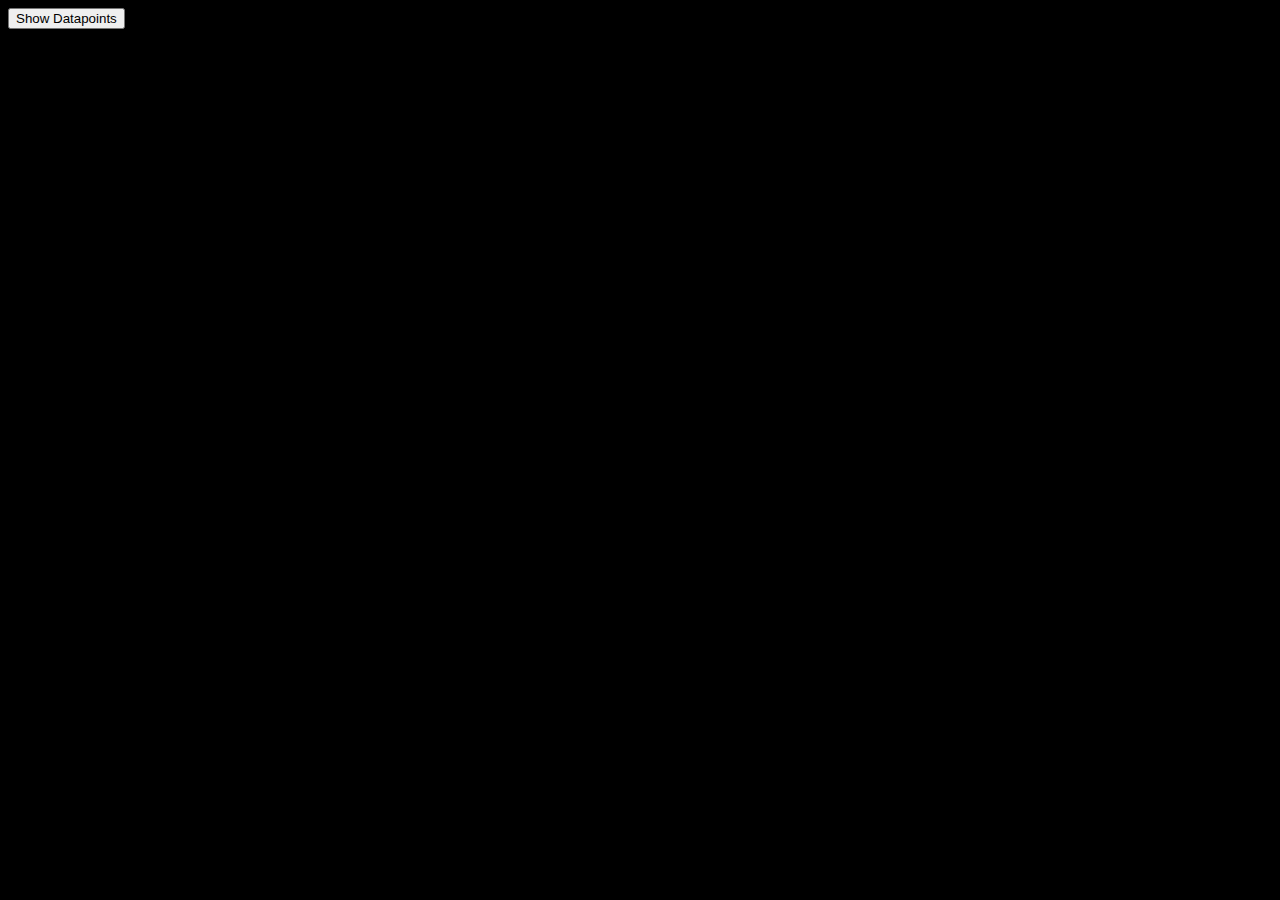
==== BoxplotFirstDraft.html @ a8e961bd "Boxplot Code" ====
<!DOCTYPE html>
<html lang="en">
    <head>
        <meta charset="utf-8">
        <title>D3 Page Template</title>
        <script type="text/javascript" src="../d3/d3.js"></script>
 		<style type="text/css">
			body {
				background-color: black;
			}
			
			svg {
				background-color: white;			
			}
			
			line  {
				stroke: steelBlue;
				stroke-width: 3;			
			}
			
			.box {
				stroke: steelBlue;
				stroke-width: 3;
				fill: lightSteelBlue;
			}

			.axis path,
			.axis line {
				fill: none;
				stroke: black;
				stroke-width: 3;
				shape-rendering: crispEdges;
			}

			.axis text {
				font-family: sans-serif;
				font-size: 11px;
			}
		</style>
		
	</head>
    <body>
	<div id="option">
    <input name="updateButton" 
                 type="button" 
                value="Show Datapoints" 
                onclick="updateData()" />
	</div>
        <script type="text/javascript">

		var percentile = function(d,p) {
			perc = p/100;
			index = Math.floor(perc*d.length);
			if (d.length*perc) {
				return d[index];
			} else {
				return ((d[index] + d[index-1])/2);
			}
		};

		var points;
		var datapoints_off = true;

		
		d3.csv("testData.csv",
		function(data) {

		var dataParsed = data.map(function(d) { return { 
				Expt: +d["Expt"],
				Speed: +d["Speed"]}; });

		var boxplot_data = [];

		for (var value = 1; value < 6; value++) {
		
		function subset(element) {
			return element.Expt == value;
		}

		dataset = dataParsed.filter(subset);
		dataset.sort(function(a, b){ return (a.Speed-b.Speed); });
		
		object = {
		number: dataset.length,
		minimum: dataset[0].Speed,
		maximum: d3.max(dataset,function(d) {return d.Speed;}),
		median: percentile(dataset,50).Speed,
		quartile25: percentile(dataset,25).Speed,
		quartile75: percentile(dataset,75).Speed,
		inter_quartal_distance:  percentile(dataset,75).Speed - percentile(dataset,25).Speed
		};
		
		boxplot_data.push(object);
				   
		}
	  
			var h = 500;
			var w = 900;
			var padding_h = 100;
			var padding_w = 50;
			
			var xScale = d3.scale.linear()
								.domain([d3.min(boxplot_data, function(d,i) { return i;}),(1+d3.max(boxplot_data, function(d,i) { return i;}))])
								.range([padding_w, w-padding_w]);

			var yScale = d3.scale.linear()
								.domain([d3.min(boxplot_data, function(d) { return d.minimum;}),d3.max(boxplot_data, function(d) { return d.maximum;})])
								.range([h-padding_h, padding_h]);								
			console.log(d3.max(boxplot_data, function(d) { return d.maximum;})); 
			 
			var svg = d3.select("body")
				.append("svg")
				.attr("width", w)
				.attr("height", h);
				
			svg.selectAll("rect")
			   .data(boxplot_data)
			   .enter()
			   .append("rect")
			   .attr("x",function(d,i) {
					return xScale(i);
					})			
			   .attr("y",function(d){
					return yScale(d.quartile75);
				})			
			   .attr("height",function(d) {
					return yScale(d.quartile25)-yScale(d.quartile75);
					})			
			   .attr("width",xScale(0.5))
			   .attr("class","box");	
					
			svg.selectAll("line.center")
			   .data(boxplot_data)
			   .enter()
			   .append("line")
			   .attr("x1",function(d,i) {
					return xScale(i) + xScale(0.5)/2;
					})			
			   .attr("y1",function(d){
					return yScale(d.minimum);
				})			
			   .attr("x2",function(d,i) {
					return xScale(i) + xScale(0.5)/2;
					})			
			   .attr("y2",function(d){
					return yScale(d.maximum);
				})
				
			svg.selectAll("line.whiskers.down")
			   .data(boxplot_data)
			   .enter()
			   .append("line")
			   .attr("x1",function(d,i) {
					return xScale(i) + xScale(0.5)/3;
					})			
			   .attr("y1",function(d){
					return yScale(d.minimum);
				})			
			   .attr("x2",function(d,i) {
					return xScale(i) + xScale(0.5)*2/3;
					})			
			   .attr("y2",function(d){
					return yScale(d.minimum);
				})

			svg.selectAll("line.whiskers.up")
			   .data(boxplot_data)
			   .enter()
			   .append("line")
			   .attr("x1",function(d,i) {
					return xScale(i) + xScale(0.5)/3;
					})			
			   .attr("y1",function(d){
					return yScale(d.maximum);
				})			
			   .attr("x2",function(d,i) {
					return xScale(i) + xScale(0.5)*2/3;
					})			
			   .attr("y2",function(d){
					return yScale(d.maximum);
				})
				
				
			points = svg.selectAll("circle")
			   .data(data)
			   .enter()
			   .append("circle")
			   .attr("cx",function(d,i) {
					return xScale(d.Expt-1) + xScale(0.5)/2;
					})			
			   .attr("cy",function(d){
					return yScale(d.Speed);
				})			
			   .attr("r",0.3)
			   .attr("class","datapoints")
			   .attr("fill","steelBlue")
			   .on("click", function() {
					d3.select(this).attr("fill", "red");
				})
				.on("dblclick",  function() {d3.select(this).attr("fill", "blue")});
			   			   
				var xAxis = d3.svg.axis()
									.scale(xScale)
									.orient("bottom");
				
				svg.append("g")
					    .attr("class", "axis")
						.attr("transform", "translate(0," + (h - padding_h+10) + ")")
						.call(xAxis);
						
				var yAxis = d3.svg.axis()
                  .scale(yScale)
                  .orient("left");

				svg.append("g")
					    .attr("class", "axis")
						.attr("transform", "translate(" + (padding_w - 5) + ",0)")
						.call(yAxis);				  				
							
		});
			  
				function updateData() {
				if(datapoints_off) {
					points.attr("fill","black")
								   .attr("r",3);
					datapoints_off = false;
					} else {
					points.attr("fill","steelBlue")
								   .attr("r",0.3);
					datapoints_off = true;					
			   }
			   }

		

        </script>
    </body>
</html>
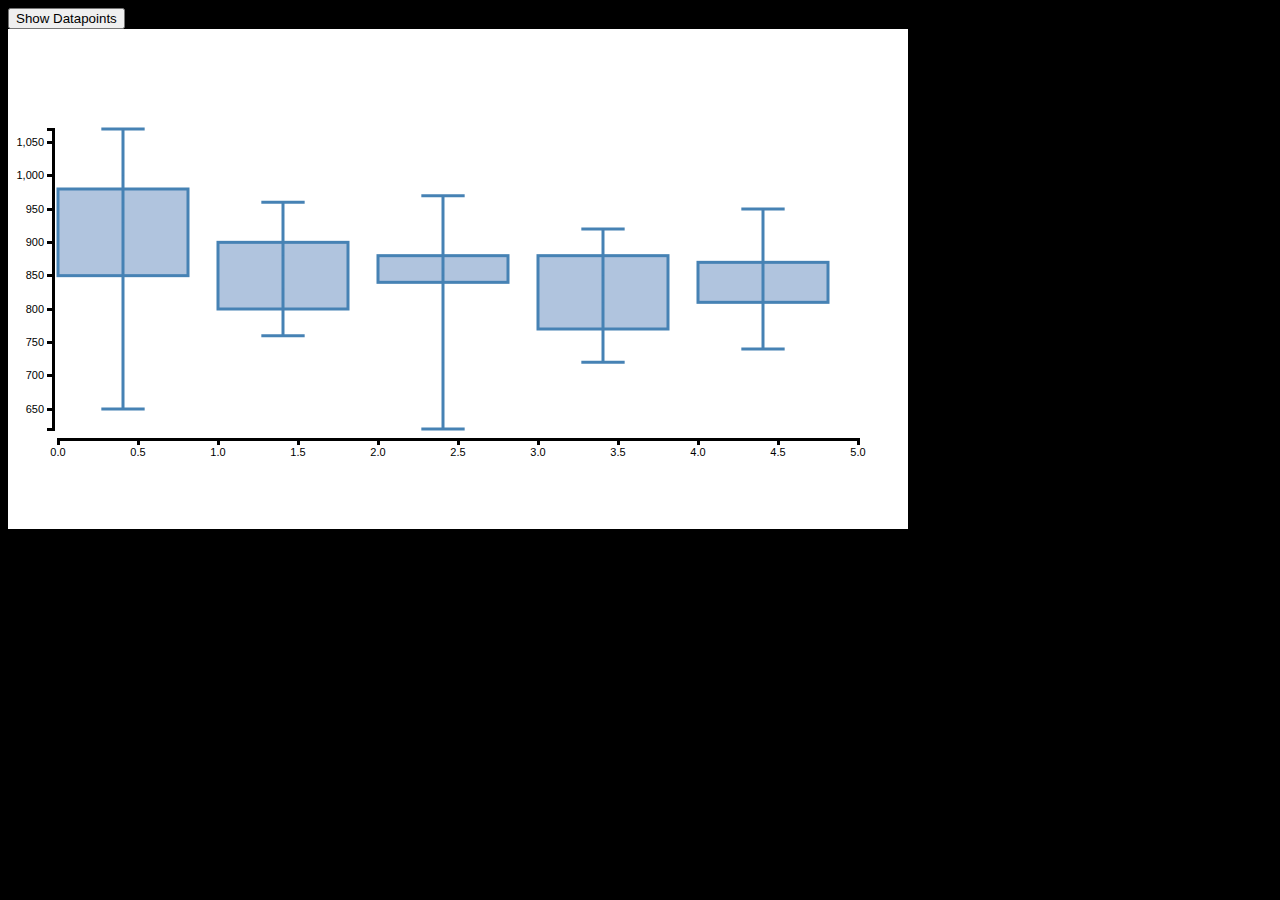
==== commit 033d2951: "Rest of Boxplot example" ====
--- a/BoxplotFirstDraft.html
+++ b/BoxplotFirstDraft.html
@@ -62,7 +62,7 @@
 		var datapoints_off = true;
 
 		
-		d3.csv("testData.csv",
+		d3.csv("Data/testData.csv",
 		function(data) {
 
 		var dataParsed = data.map(function(d) { return { 
